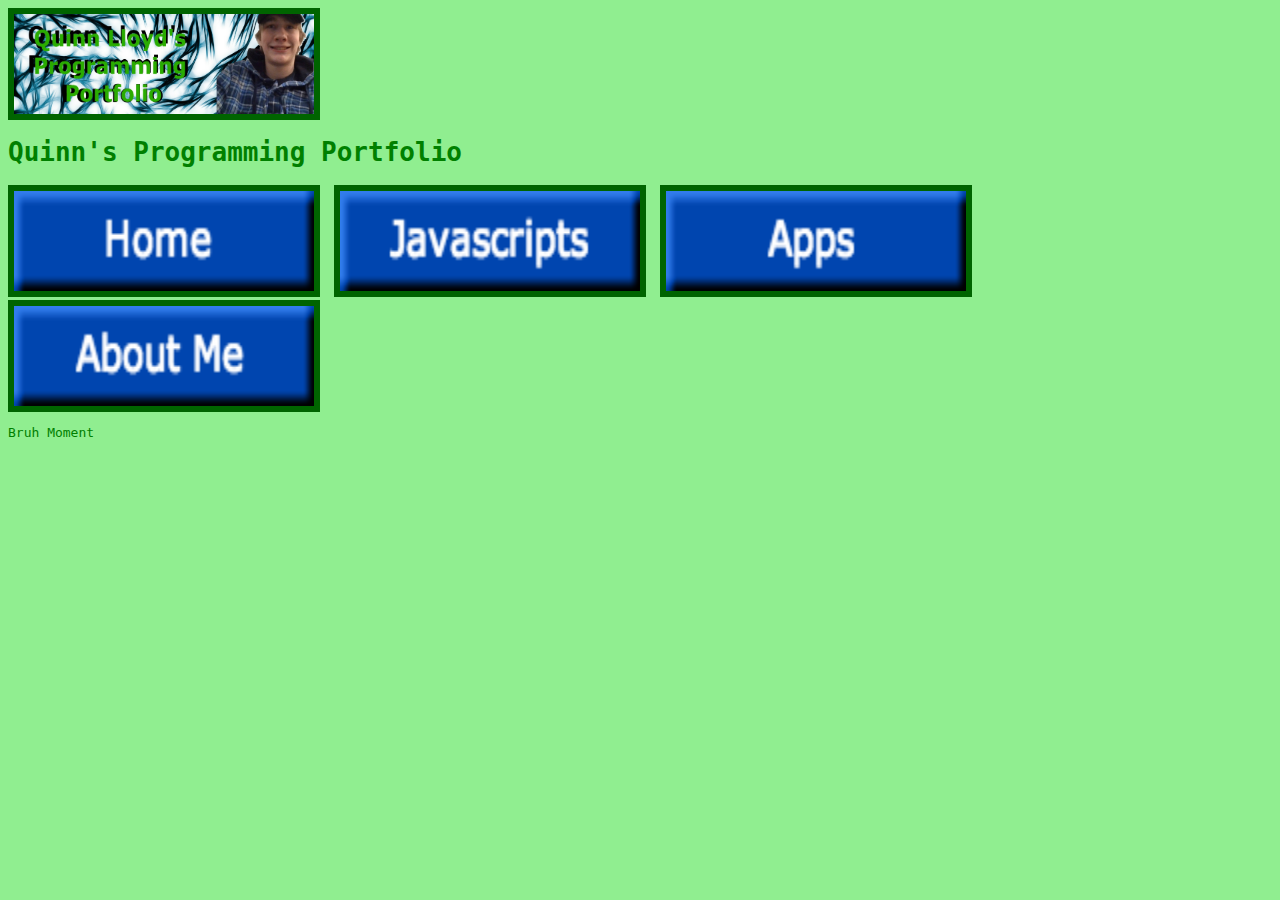
==== index.html @ 73ef2a1b "Update index.html" ====
<DOCTYPE! html>
<html>
  <head>
    <meta charset="utf-8">
    <title>Quinn's Programming Portfolio</title>
    <link rel="stylesheet" type="text/css" href="style.css" >
  </head>
  <body>
      <img class="banner" src="myBannerCropped.jpg"></img>
      <h1>Quinn's Programming Portfolio</h1>
        <a href="https://qlloyd23.github.io/index.html" class="navbar"><img src="home.png"></a>
        <a href="https://qlloyd23.github.io/javascripts.html" class="navbar"><img src="javascripts.png"></a>
        <a href="https://qlloyd23.github.io/apps.html" class="navbar"><img src="apps.png"></a>
        <a href="https://qlloyd23.github.io/about.html" class="navbar"><img src="about.png"></a>
    <p>Bruh Moment</p>
  </body>
</html>
---- style.css ----
.all{ 
       
}
body{
     background-color:lightgreen;
     font-family:monospace;
     color:green;
     align:center;      
}
.navbar{
        margin-right:6px;
        margin-left:6px:
        margin-top:6px;
        margin-bottom:6px;
}
h1{
        font-size:xx-large;
}

img {
        border:darkgreen solid 6px;
        width:300px;
        height:100px;
}
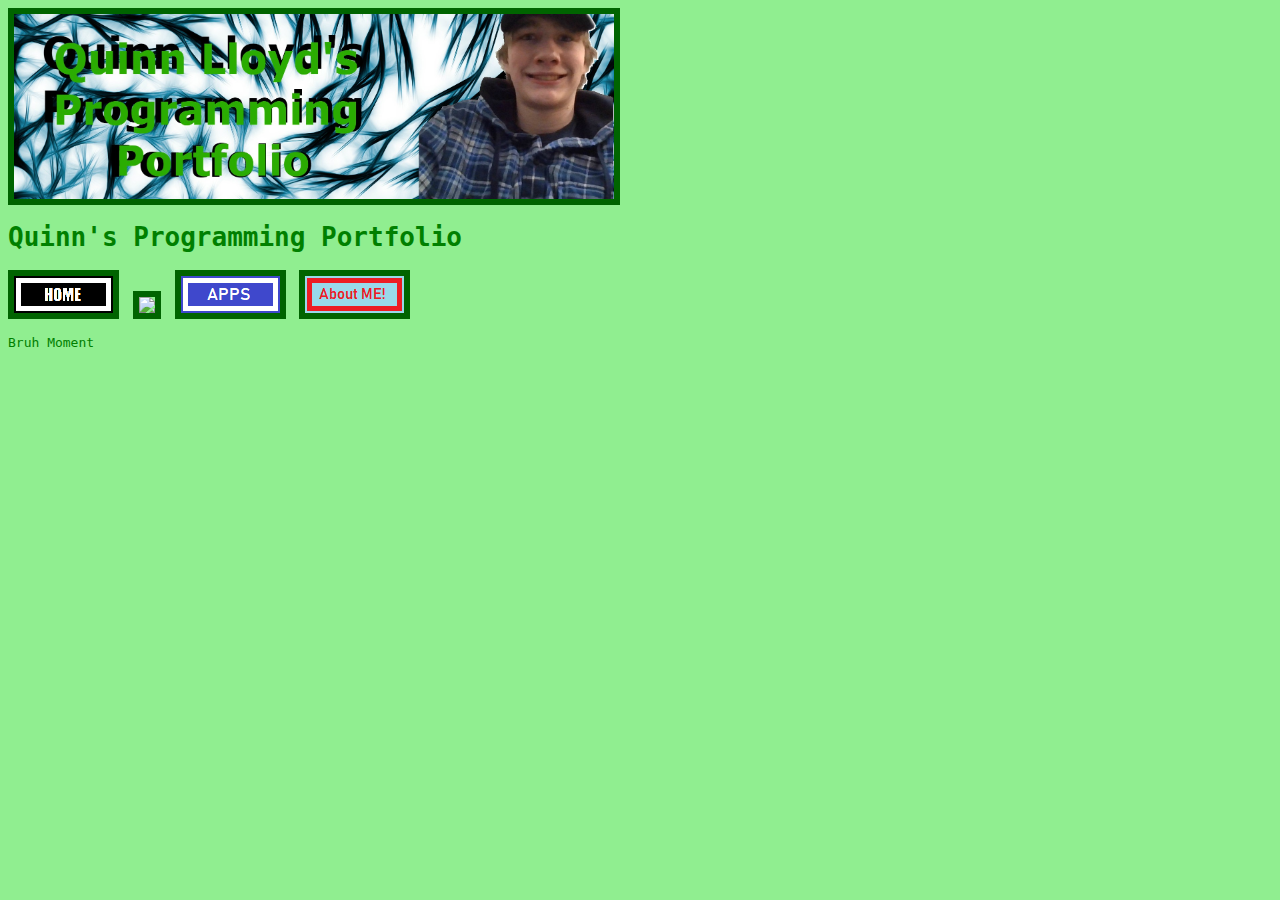
==== commit a00952cb: "Update index.html" ====
--- a/index.html
+++ b/index.html
@@ -8,10 +8,10 @@
   <body>
       <img class="banner" src="myBannerCropped.jpg"></img>
       <h1>Quinn's Programming Portfolio</h1>
-        <a href="https://qlloyd23.github.io/index.html" class="navbar"><img src="home.png"></a>
-        <a href="https://qlloyd23.github.io/javascripts.html" class="navbar"><img src="javascripts.png"></a>
-        <a href="https://qlloyd23.github.io/apps.html" class="navbar"><img src="apps.png"></a>
-        <a href="https://qlloyd23.github.io/about.html" class="navbar"><img src="about.png"></a>
+        <a href="https://qlloyd23.github.io/index.html" class="navbar"><img src="Button.png"></a>
+        <a href="https://qlloyd23.github.io/javascripts.html" class="navbar"><img src="javascripts2.png"></a>
+        <a href="https://qlloyd23.github.io/apps.html" class="navbar"><img src="Apps2.png"></a>
+        <a href="https://qlloyd23.github.io/about.html" class="navbar"><img src="about2.png"></a>
     <p>Bruh Moment</p>
   </body>
 </html>
--- a/style.css
+++ b/style.css
@@ -19,6 +19,8 @@
 
 img {
         border:darkgreen solid 6px;
-        width:300px;
-        height:100px;
 }
+.banner{
+       width:600px;
+       height:185px;
+}
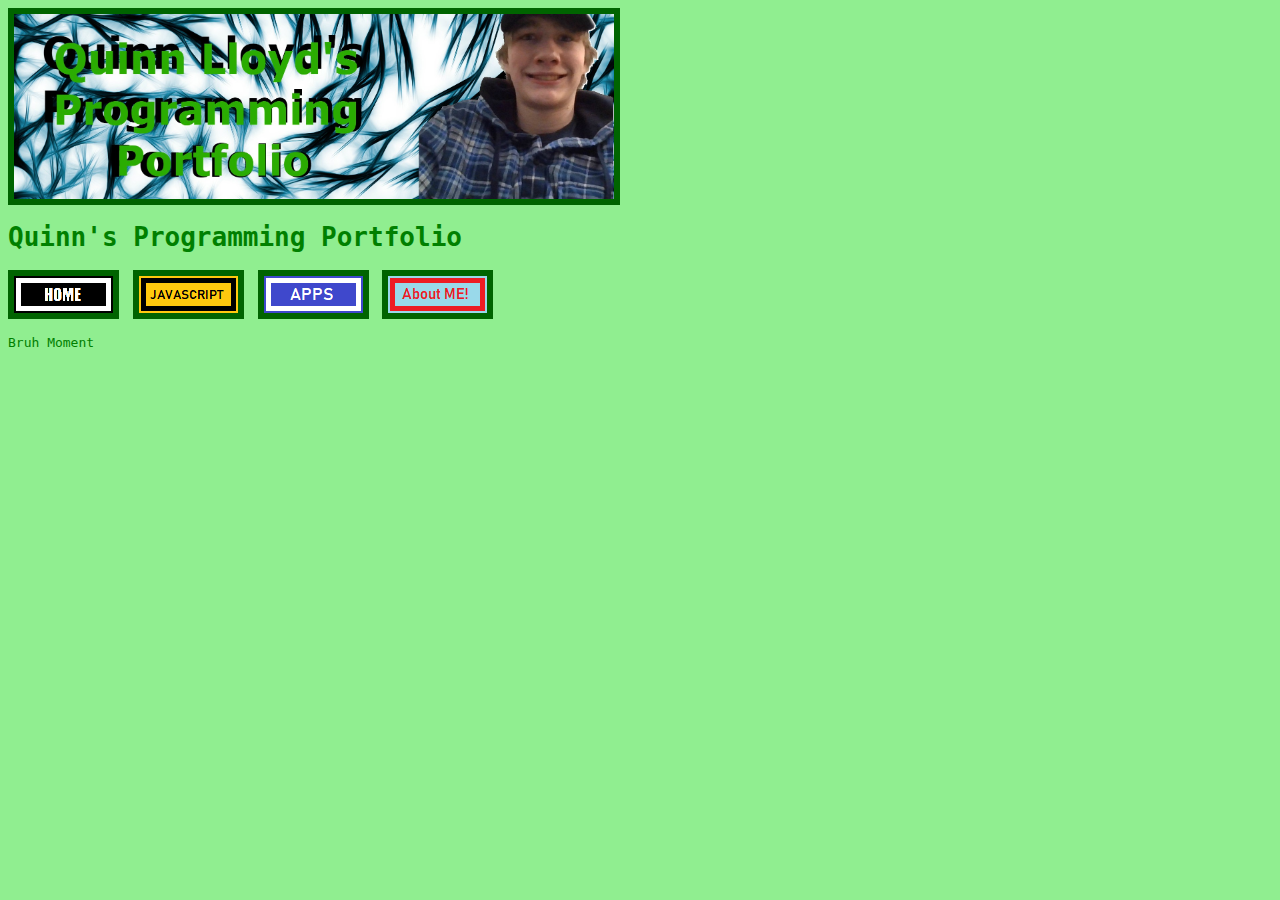
==== commit 24b57fc0: "Update index.html" ====
--- a/index.html
+++ b/index.html
@@ -9,7 +9,7 @@
       <img class="banner" src="myBannerCropped.jpg"></img>
       <h1>Quinn's Programming Portfolio</h1>
         <a href="https://qlloyd23.github.io/index.html" class="navbar"><img src="Button.png"></a>
-        <a href="https://qlloyd23.github.io/javascripts.html" class="navbar"><img src="javascripts2.png"></a>
+        <a href="https://qlloyd23.github.io/javascripts.html" class="navbar"><img src="Javascript2.png"></a>
         <a href="https://qlloyd23.github.io/apps.html" class="navbar"><img src="Apps2.png"></a>
         <a href="https://qlloyd23.github.io/about.html" class="navbar"><img src="about2.png"></a>
     <p>Bruh Moment</p>
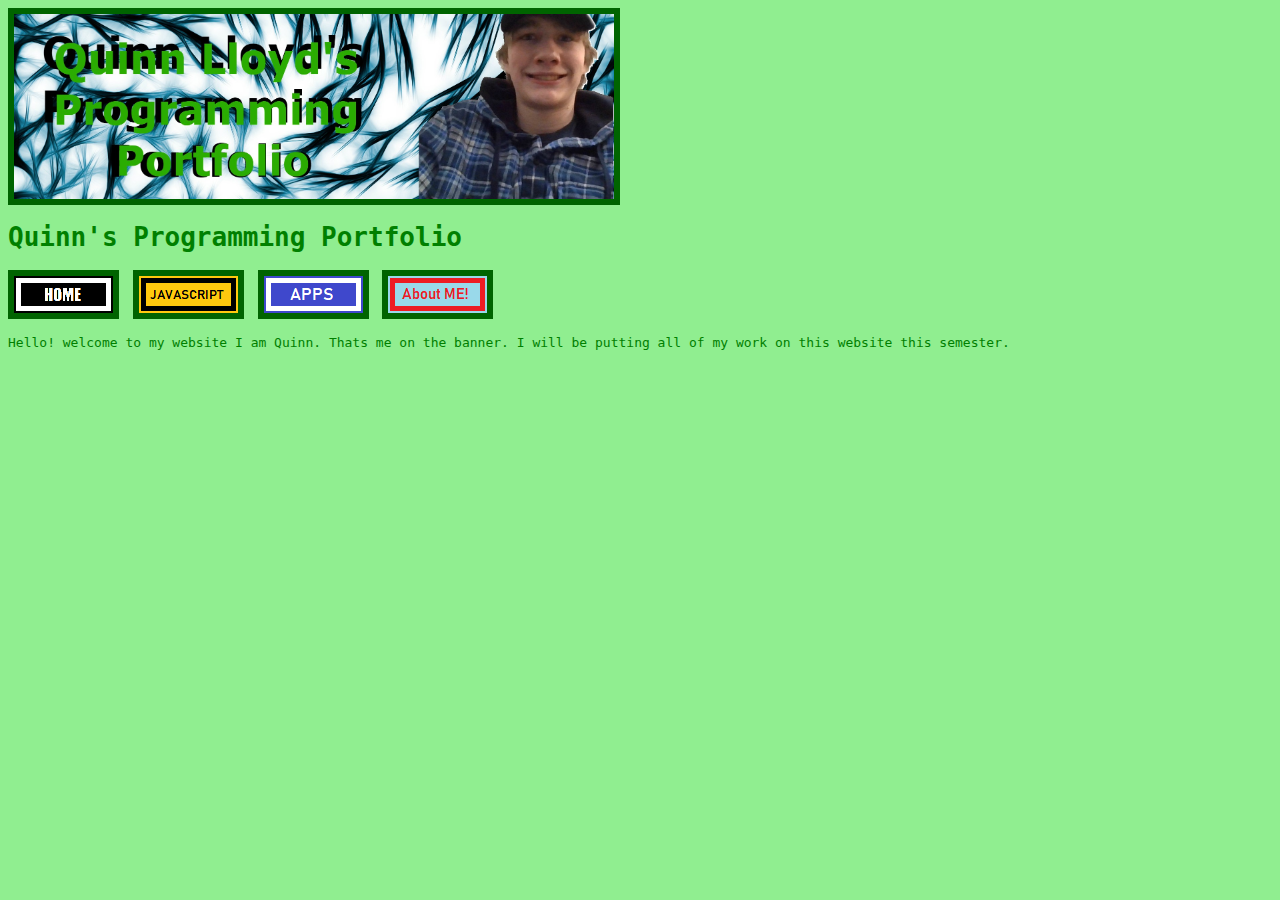
==== commit 91f626a5: "Update index.html" ====
--- a/index.html
+++ b/index.html
@@ -12,6 +12,6 @@
         <a href="https://qlloyd23.github.io/javascripts.html" class="navbar"><img src="Javascript2.png"></a>
         <a href="https://qlloyd23.github.io/apps.html" class="navbar"><img src="Apps2.png"></a>
         <a href="https://qlloyd23.github.io/about.html" class="navbar"><img src="about2.png"></a>
-    <p>Bruh Moment</p>
+    <p>Hello! welcome to my website I am Quinn. Thats me on the banner. I will be putting all of my work on this website this semester.</p>
   </body>
 </html>
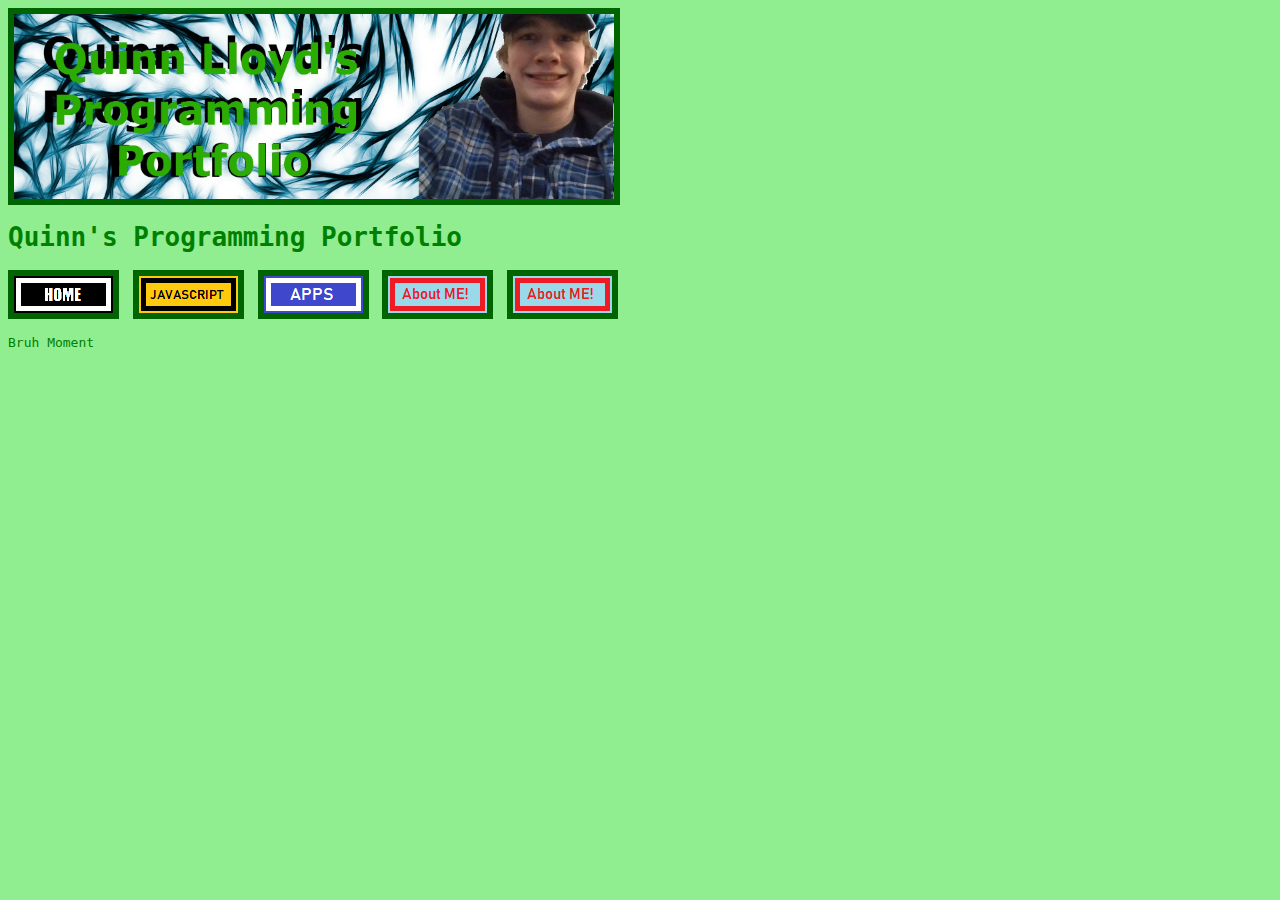
==== commit e2809da1: "Update index.html" ====
--- a/index.html
+++ b/index.html
@@ -12,6 +12,7 @@
         <a href="https://qlloyd23.github.io/javascripts.html" class="navbar"><img src="Javascript2.png"></a>
         <a href="https://qlloyd23.github.io/apps.html" class="navbar"><img src="Apps2.png"></a>
         <a href="https://qlloyd23.github.io/about.html" class="navbar"><img src="about2.png"></a>
-    <p>Hello! welcome to my website I am Quinn. Thats me on the banner. I will be putting all of my work on this website this semester.</p>
+        <a href="https://qlloyd23.github.io/final.html" class="navbar"><img src="about2.png"></a>
+    <p>Bruh Moment</p>
   </body>
 </html>
--- a/style.css
+++ b/style.css
@@ -1,11 +1,22 @@
-.all{ 
-       
+#me1{ 
+     float:right;  
+}
+#me2{
+     float:left;  
+}
+#siteHolder{
+       background-color: transparent;
+       width:600px;
+       margin:auto;
+}
+#background{
+     background-image: url("myBackground");
 }
 body{
      background-color:lightgreen;
      font-family:monospace;
      color:green;
-     align:center;      
+           
 }
 .navbar{
         margin-right:6px;
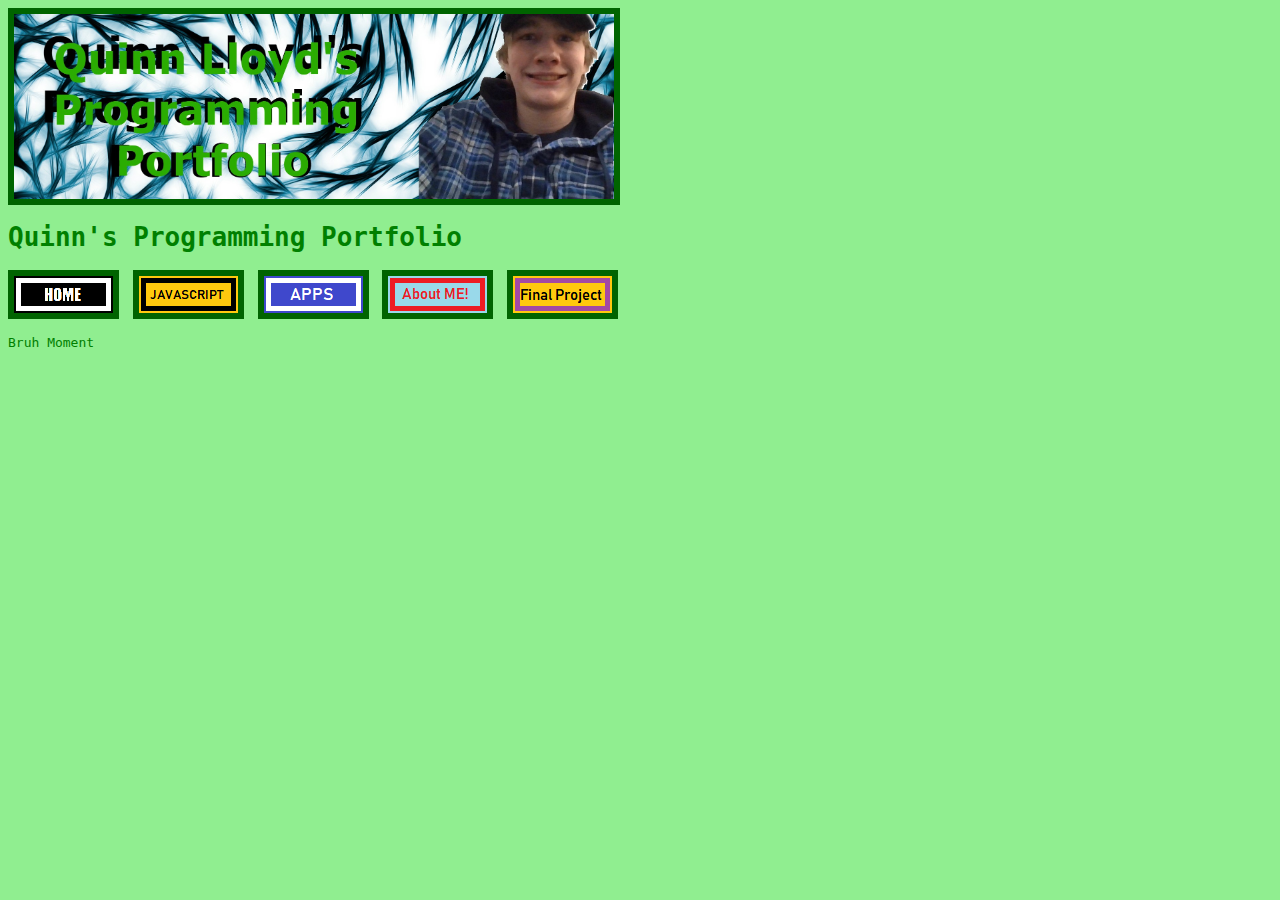
==== commit 8c524585: "Update index.html" ====
--- a/index.html
+++ b/index.html
@@ -12,7 +12,7 @@
         <a href="https://qlloyd23.github.io/javascripts.html" class="navbar"><img src="Javascript2.png"></a>
         <a href="https://qlloyd23.github.io/apps.html" class="navbar"><img src="Apps2.png"></a>
         <a href="https://qlloyd23.github.io/about.html" class="navbar"><img src="about2.png"></a>
-        <a href="https://qlloyd23.github.io/final.html" class="navbar"><img src="about2.png"></a>
+        <a href="https://qlloyd23.github.io/final.html" class="navbar"><img src="final.png"></a>
     <p>Bruh Moment</p>
   </body>
 </html>
